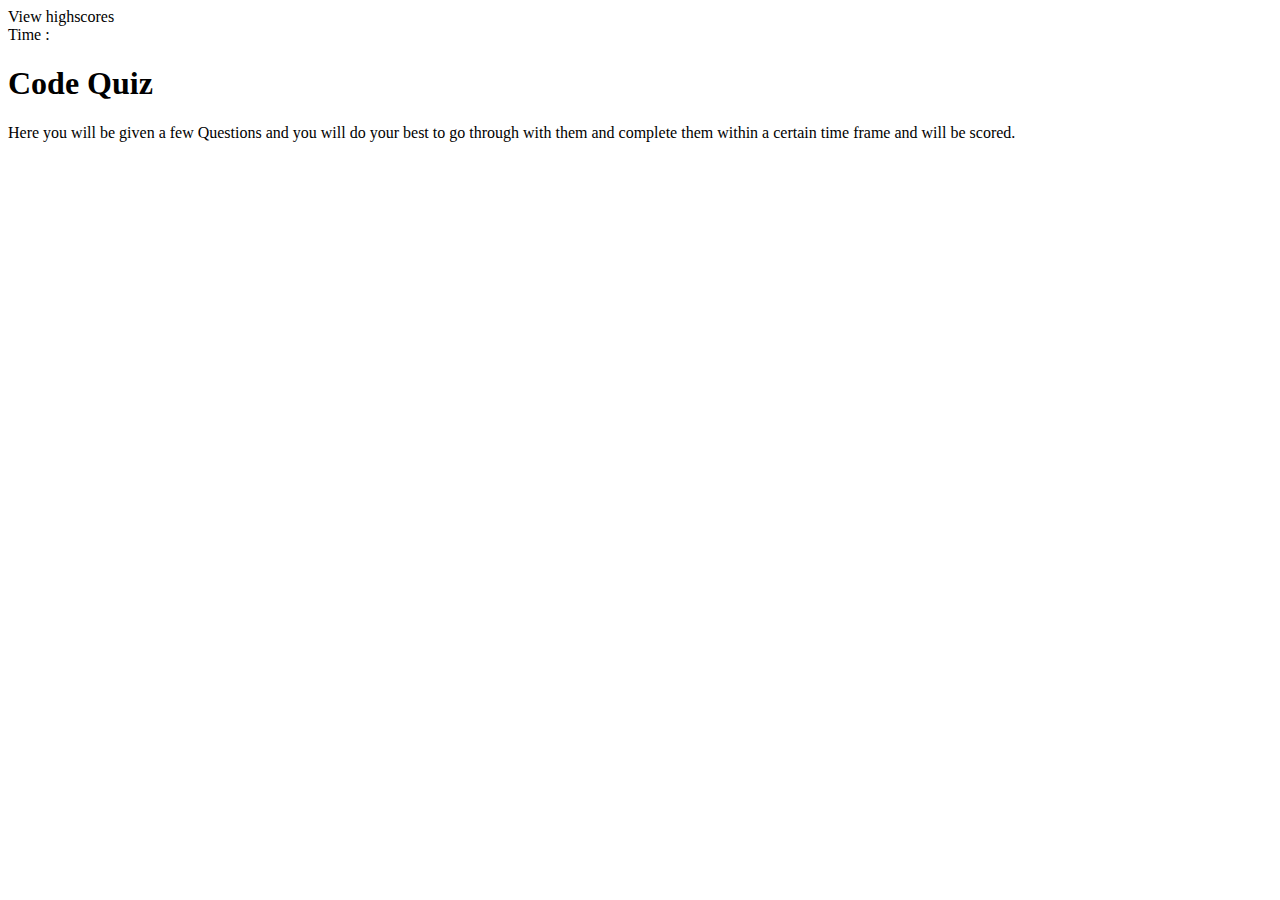
==== index.html @ 29c9fda9 "update on answers" ====
<!DOCTYPE html>
<html lang="en">
<head>
    <meta charset="UTF-8">
    <meta http-equiv="X-UA-Compatible" content="IE=edge">
    <meta name="viewport" content="width=device-width, initial-scale=1.0">
     <link rel="stylesheet" href="./assets/css/style.css">
    <title>Web Quiz</title>
</head>
<body>
 <header class=" header">
    <div class="Highscore">
        View highscores
    </div>
    <div class="timer">
        Time :
    </div>
 </header>
    <section>
    <h1>Code Quiz</h1>
    <P>Here you will be given a few Questions and you will do your best to go through with them and complete them within a certain time frame and will be scored.</P>
    </section>

    
</body>
</html>
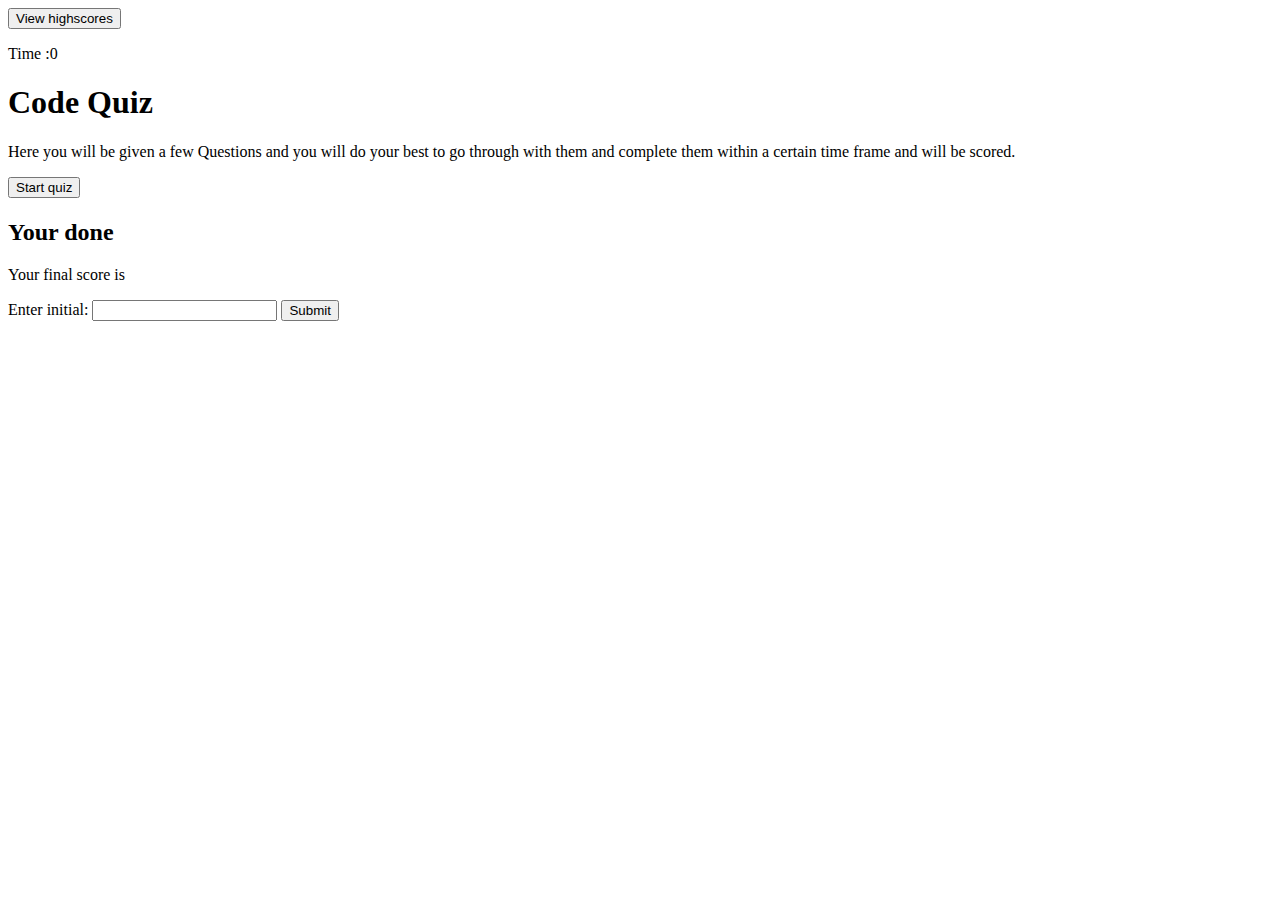
==== commit 5d6d32e2: "update" ====
--- a/index.html
+++ b/index.html
@@ -8,19 +8,42 @@
     <title>Web Quiz</title>
 </head>
 <body>
+    <div class="wrapper">
  <header class=" header">
     <div class="Highscore">
-        View highscores
+       <button id="score"> View highscores
+       </button>
     </div>
-    <div class="timer">
-        Time :
+    <div id="timer" class="timer">
+      <p> Time :<span id = "time">0</span></p>
     </div>
  </header>
     <section>
     <h1>Code Quiz</h1>
     <P>Here you will be given a few Questions and you will do your best to go through with them and complete them within a certain time frame and will be scored.</P>
-    </section>
+   <button>Start quiz</button>
+</section>
+    </div>
 
-    
+    <div>
+        <h1 id="question.title" class="hide"></h1> 
+           <div id="data.choices" class="choices"></div>     
+    </div>
+
+   <section id=" hide" class="hide">
+       <h2>
+           Your done
+       </h2>
+    <p>Your final score is</p> <span id="score"></span>
+    </p>
+    <p>Enter initial: <input type="text" id="initials" max="3"/>
+        <button id="sub-button">Submit</button>
+    </p>
+   </section>
+   <div>
+   </div>
+
+<script src="./assets/js/questions.js"></script>
+<script src="./assets/js/script.js"></script>
 </body>
 </html>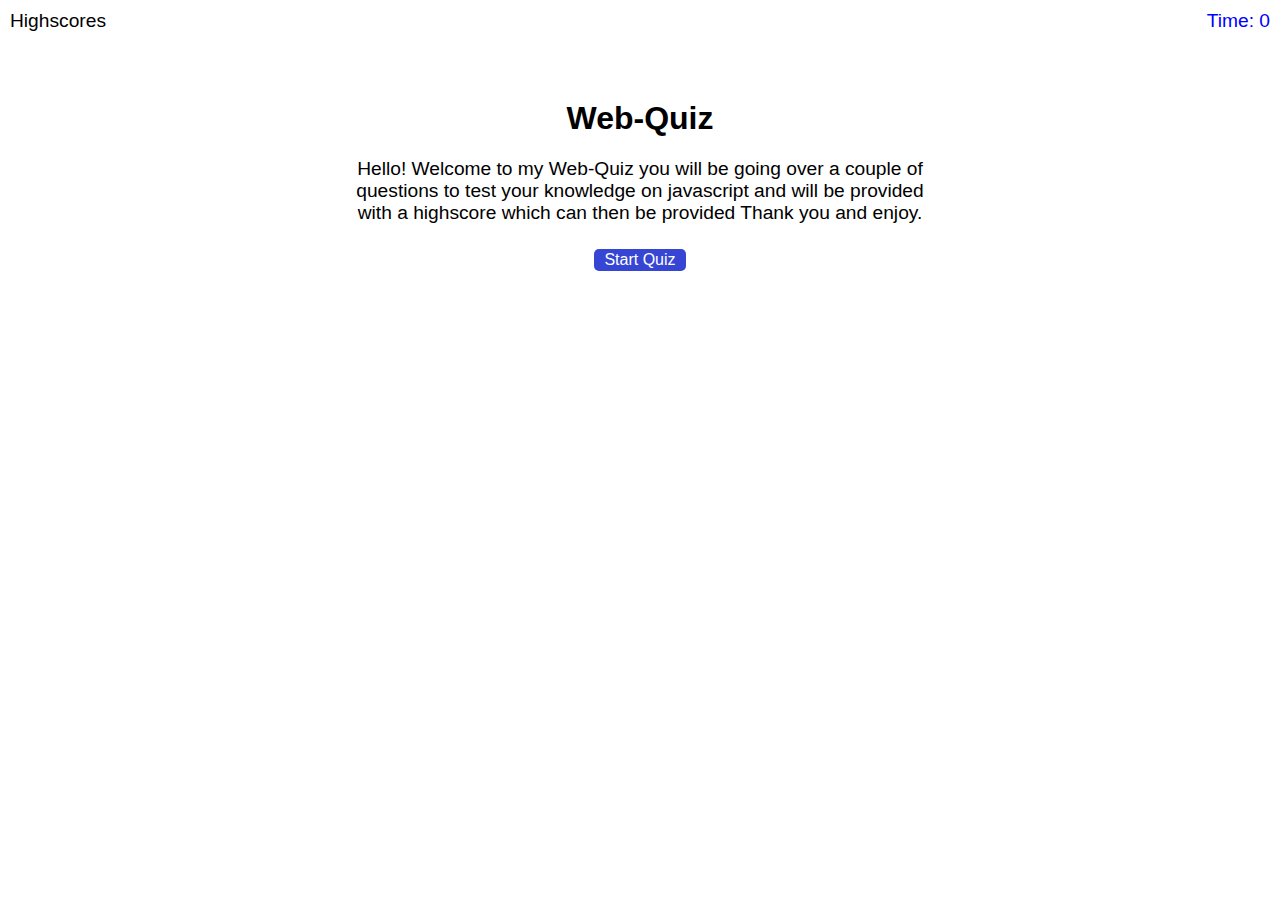
==== commit 80414aa0: "update" ====
--- a/index.html
+++ b/index.html
@@ -4,46 +4,51 @@
     <meta charset="UTF-8">
     <meta http-equiv="X-UA-Compatible" content="IE=edge">
     <meta name="viewport" content="width=device-width, initial-scale=1.0">
-     <link rel="stylesheet" href="./assets/css/style.css">
-    <title>Web Quiz</title>
+    <link href="./assets/css/style.css" rel="stylesheet">
+    <title>Web-Quiz</title>
+
 </head>
+
+<!--Start of body-->
+
 <body>
+   <header class="header">
+    <div class="scores"><a href="highscore.html">Highscores</a></div>
+    <div class="timer">Time: <span id="time">0</span></div>
+   </header>
     <div class="wrapper">
- <header class=" header">
-    <div class="Highscore">
-       <button id="score"> View highscores
-       </button>
-    </div>
-    <div id="timer" class="timer">
-      <p> Time :<span id = "time">0</span></p>
-    </div>
- </header>
-    <section>
-    <h1>Code Quiz</h1>
-    <P>Here you will be given a few Questions and you will do your best to go through with them and complete them within a certain time frame and will be scored.</P>
-   <button>Start quiz</button>
-</section>
+        <div id="start-screen" class="start">
+            <h1>Web-Quiz</h1>
+            <p>
+              Hello! Welcome to my Web-Quiz you will be going over a couple of questions to test your knowledge on javascript and will be provided
+              with a highscore which can then be provided Thank you and enjoy.
+            </p>
+            <button id="start">Start Quiz</button>
+        </div>
     </div>
 
-    <div>
-        <h1 id="question.title" class="hide"></h1> 
-           <div id="data.choices" class="choices"></div>     
+   <!--Question section-->
+
+    <div id="questions" class="hide">
+        <h2 id="question-title"></h2>
+        <div id="choices" class="choices"></div>
     </div>
 
-   <section id=" hide" class="hide">
-       <h2>
-           Your done
-       </h2>
-    <p>Your final score is</p> <span id="score"></span>
-    </p>
-    <p>Enter initial: <input type="text" id="initials" max="3"/>
-        <button id="sub-button">Submit</button>
-    </p>
-   </section>
-   <div>
-   </div>
 
-<script src="./assets/js/questions.js"></script>
-<script src="./assets/js/script.js"></script>
+    <div id="end-screen" class="hide">
+        <h2>Finished!</h2>
+        <p>Your final score is <span id="final-score"></span></p>
+        <p>
+            Enter initials: <input type="text" id="initials" max="3" />
+            <button id="submit">Submit</button>
+        </p>
+    </div>
+
+    <div id="feedback" class="feedback hide"></div>
+</div>
+
+    <script src="assets/js/questions.js"></script>
+    <script src="assets/js/script.js"></script>
+
 </body>
 </html>--- a/assets/css/style.css
+++ b/assets/css/style.css
@@ -0,0 +1,113 @@
+body {
+    font-family: Arial, Helvetica, sans-serif;
+    color: rgb(0, 0, 0);
+  }
+  
+  .wrapper {
+    margin: 100px auto 0 auto;
+    max-width: 600px;
+  }
+  
+  .hide {
+    display: none;
+  }
+  
+  .start {
+    text-align: center;
+  }
+  
+  .scores {
+    position: absolute;
+    top: 10px;
+    left: 10px;
+  }
+  
+  .feedback {
+    font-style: normal;
+    font-size: 120%;
+    margin-top: 20px;
+    padding-top: 10px;
+    color: rgb(50, 250, 10);
+    border-top: 2px solid rgb(201, 193, 193);
+  }
+  
+  .timer {
+    position: absolute;
+    top: 10px;
+    right: 10px;
+  }
+  
+  a {
+    color: black;
+    text-decoration: none;
+    transition: color 0.1s;
+  }
+  
+  a:hover {
+    color: #33a0e9;
+  }
+  
+  button {
+    display: inline-block;
+    cursor: pointer;
+    margin: 5px;
+    color: white;
+    padding: 2px 10px;
+    border: 0;
+   
+    border-radius: 5px;
+    font-family: Impact, Haettenschweiler, 'Arial Narrow Bold', sans-serif;
+    font-size: 100%;
+    background-color: rgb(54, 69, 211);
+  }
+  
+  button:hover {
+    background-color: silver;
+  }
+  
+  .choices button {
+    display: block;
+  }
+  
+  input[type="text"] {
+    font-size: 100%;
+  }
+  
+  ol {
+    padding-left: 0px;
+    max-height: 400px;
+    overflow: auto;
+  }
+  
+  li {
+    padding: 5px;
+    list-style: decimal inside none;
+  }
+  
+  li:nth-child(odd) {
+    background-color: #dfdae7;
+  }
+  
+  
+
+
+  .header{
+   color: blue;
+
+
+  }
+
+  p{
+  font-family: Impact, Haettenschweiler, 'Arial Narrow Bold', sans-serif;
+  font-size: larger;
+  }
+
+  .scores{
+   font-size: larger;
+   font-family: Impact, Haettenschweiler, 'Arial Narrow Bold', sans-serif;
+  }
+
+  .timer{
+    font-size: larger;
+    font-family: Impact, Haettenschweiler, 'Arial Narrow Bold', sans-serif;
+  }